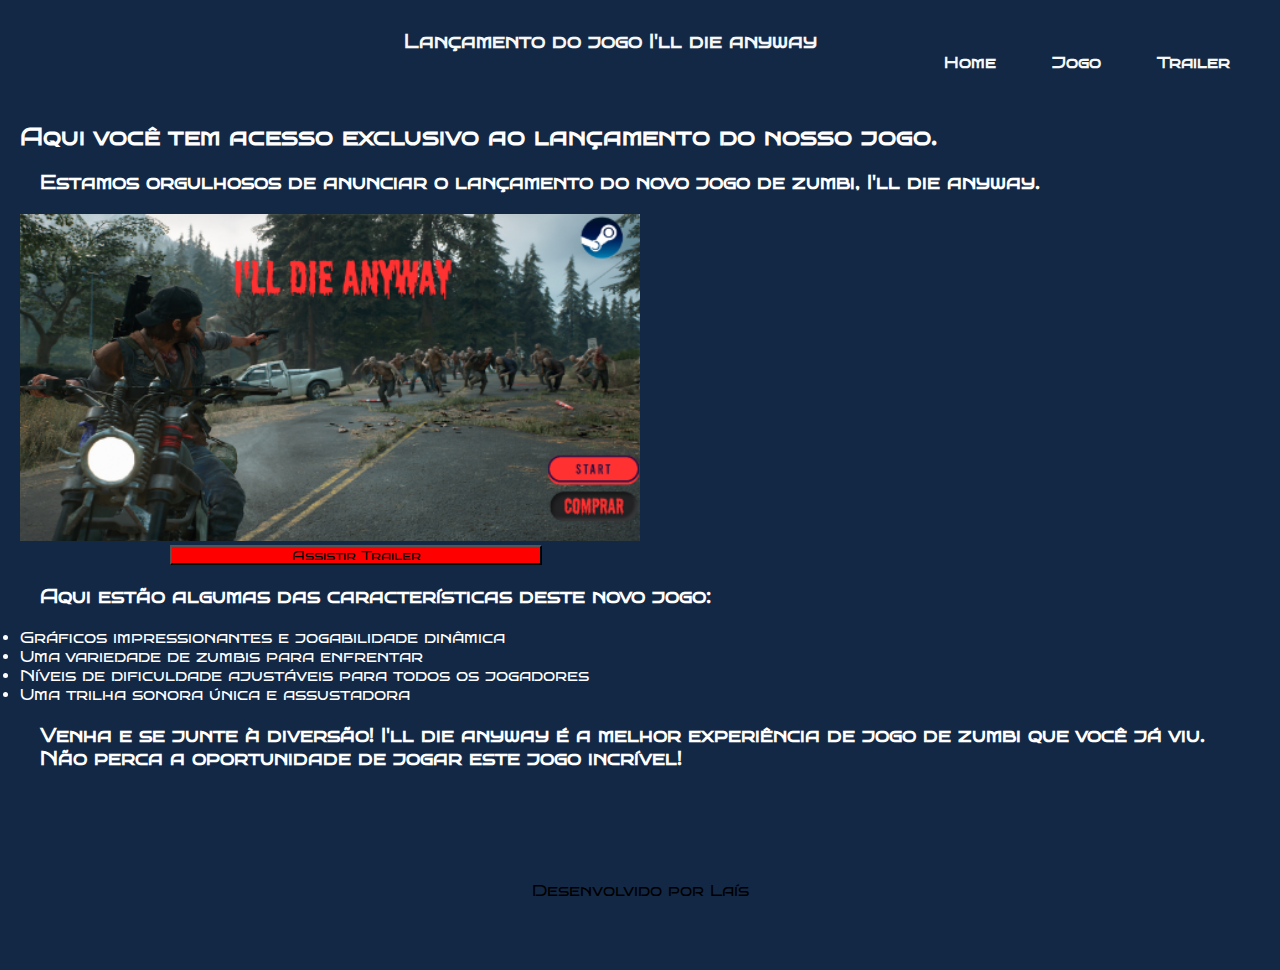
==== index.html @ bdd33cb3 "first commit" ====
<!DOCTYPE html>
<html lang="pt-br">
    <head>
        <meta charset="UTF-8">
        <title>I'll die anyway</title>
        <link href="css/home.css" rel="stylesheet"/>
        <meta name="viewport" content="width=device-width, initial-scale=1.0, maximum-scale=1.0">  
        <style>
            @import url('https://fonts.googleapis.com/css2?family=Bruno+Ace+SC&display=swap');
          </style>
    </head>
    <body>
        <header>
                <div class="menu">
                    <h3>Lançamento do jogo I'll die anyway</h3>
                    <a href="http://192.168.1.105:5500/index.html">Home</a>
                    <a href="http://192.168.1.105:5500/jogo.html">Jogo</a>
                    <a href="http://192.168.1.105:5500/trailer.html">Trailer</a>
                </div>
        </header>
        <div id="container">
            <div id="main">
                <h2>Aqui você tem acesso exclusivo ao lançamento do nosso jogo.</h2>
                <h3>Estamos orgulhosos de anunciar o lançamento do novo jogo de zumbi, I'll die anyway.</h3>
                <div id="jogos">
                    <div class="jogo">
                        <img src="assets/2.png" />  
                    </div>
                    <a href="http://192.168.1.105:5500/trailer.html">
                        <button>Assistir Trailer
                        </button>
                      </a> 
                </div>
                <h3> Aqui estão algumas das características deste novo jogo:</h3>             
                <li> Gráficos impressionantes e jogabilidade dinâmica</li>
                <li> Uma variedade de zumbis para enfrentar</li>
                <li> Níveis de dificuldade ajustáveis para todos os jogadores</li>
                <li>Uma trilha sonora única e assustadora</li> 
                <h3> Venha e se junte à diversão! I'll die anyway é a melhor experiência de jogo de zumbi que você já viu. Não perca a oportunidade de jogar este jogo incrível!</h3>
            </div>
        </div>
        <footer class="text-muted py-5">
            <div class="container1">
                <p class="float-end mb-1">
                    <a href="#">Voltar para o topo</a>
                </p>
                <p class="mb-1">Desenvolvido por Laís</p>
            </div>
        </footer>
    </body>
</html>
---- css/home.css ----
*{ margin: 0;
    padding: 0;
    box-sizing: border-box;
    font-family: Bruno Ace SC;
    background-color: hsl(214.8deg 56.82% 17.25%)
}
html, body{
    height: 100%;
}
header{
    height: 100px;
    color: white;
}

.menu{
    text-align: right;
    padding-top: 30px;
}
.menu h3{
    color: rgb(247, 247, 247);
    text-decoration: none;
    font-weight: bold;
    text-align: center;
    margin-right:60px;
}

.menu a{
    color: rgb(247, 247, 247);
    text-decoration: none;
    font-weight: bold;
    margin-right: 50px;
}

.jogo img{
  width: 50%;

}

#jogos button{
    width: 30%;
    background-color:red;
    text-align: center;
    margin-left: 150px;

}
#main {
    padding: 20px;
    color: white;
}
#main h3{
    padding: 20px;
    
}
#main h2{
    margin-top: 2px;
}

div.container1 {
    height: 10em;
    position: relative }
div.container1 p {
    margin: 0;
    position: absolute;
    top: 50%;
    left: 50%;
    margin-right: -50%;
    transform: translate(-50%, -50%) }
footer{
    margin-top: 100;
        }
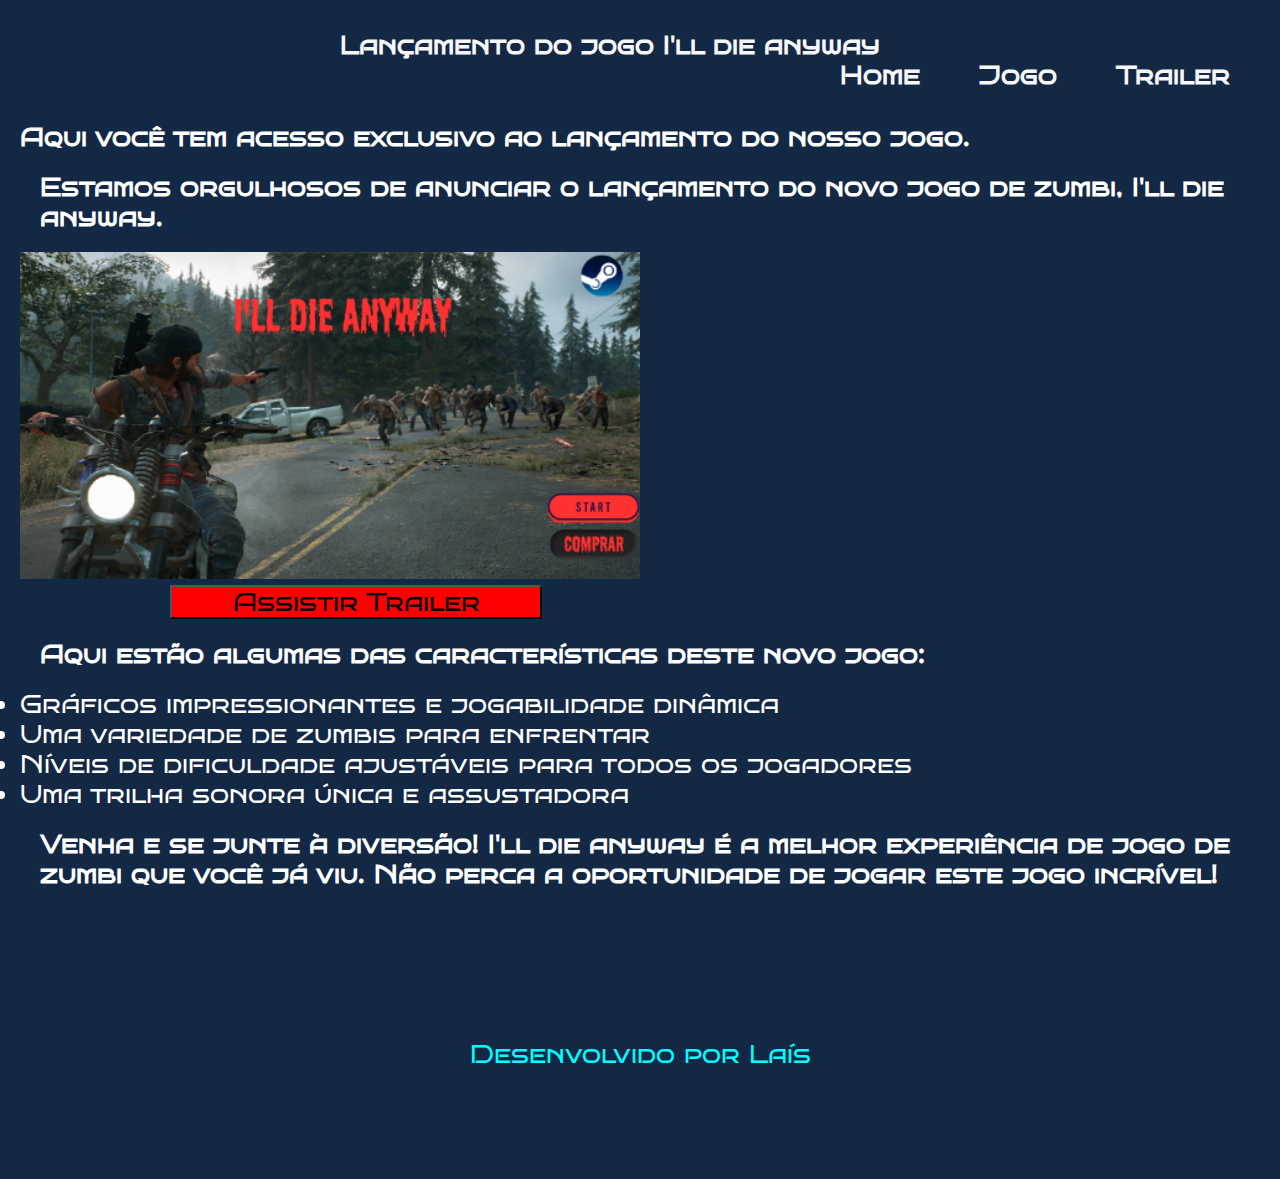
==== commit 9ddeed5c: "alteração" ====
--- a/index.html
+++ b/index.html
@@ -14,7 +14,7 @@
                 <div class="menu">
                     <h3>Lançamento do jogo I'll die anyway</h3>
                     <a href="http://192.168.1.105:5500/index.html">Home</a>
-                    <a href="http://192.168.1.105:5500/jogo.html">Jogo</a>
+                    <a href="https://laisdagnesia.github.io/siteIwillDieAnyWay/jogo.html">Jogo</a>
                     <a href="http://192.168.1.105:5500/trailer.html">Trailer</a>
                 </div>
         </header>
--- a/css/home.css
+++ b/css/home.css
@@ -2,7 +2,8 @@
     padding: 0;
     box-sizing: border-box;
     font-family: Bruno Ace SC;
-    background-color: hsl(214.8deg 56.82% 17.25%)
+    background-color: hsl(214.8deg 56.82% 17.25%);
+    font-size:25px;
 }
 html, body{
     height: 100%;
@@ -10,6 +11,7 @@
 header{
     height: 100px;
     color: white;
+
 }
 
 .menu{
@@ -60,6 +62,7 @@
     position: relative }
 div.container1 p {
     margin: 0;
+    color: aqua;
     position: absolute;
     top: 50%;
     left: 50%;
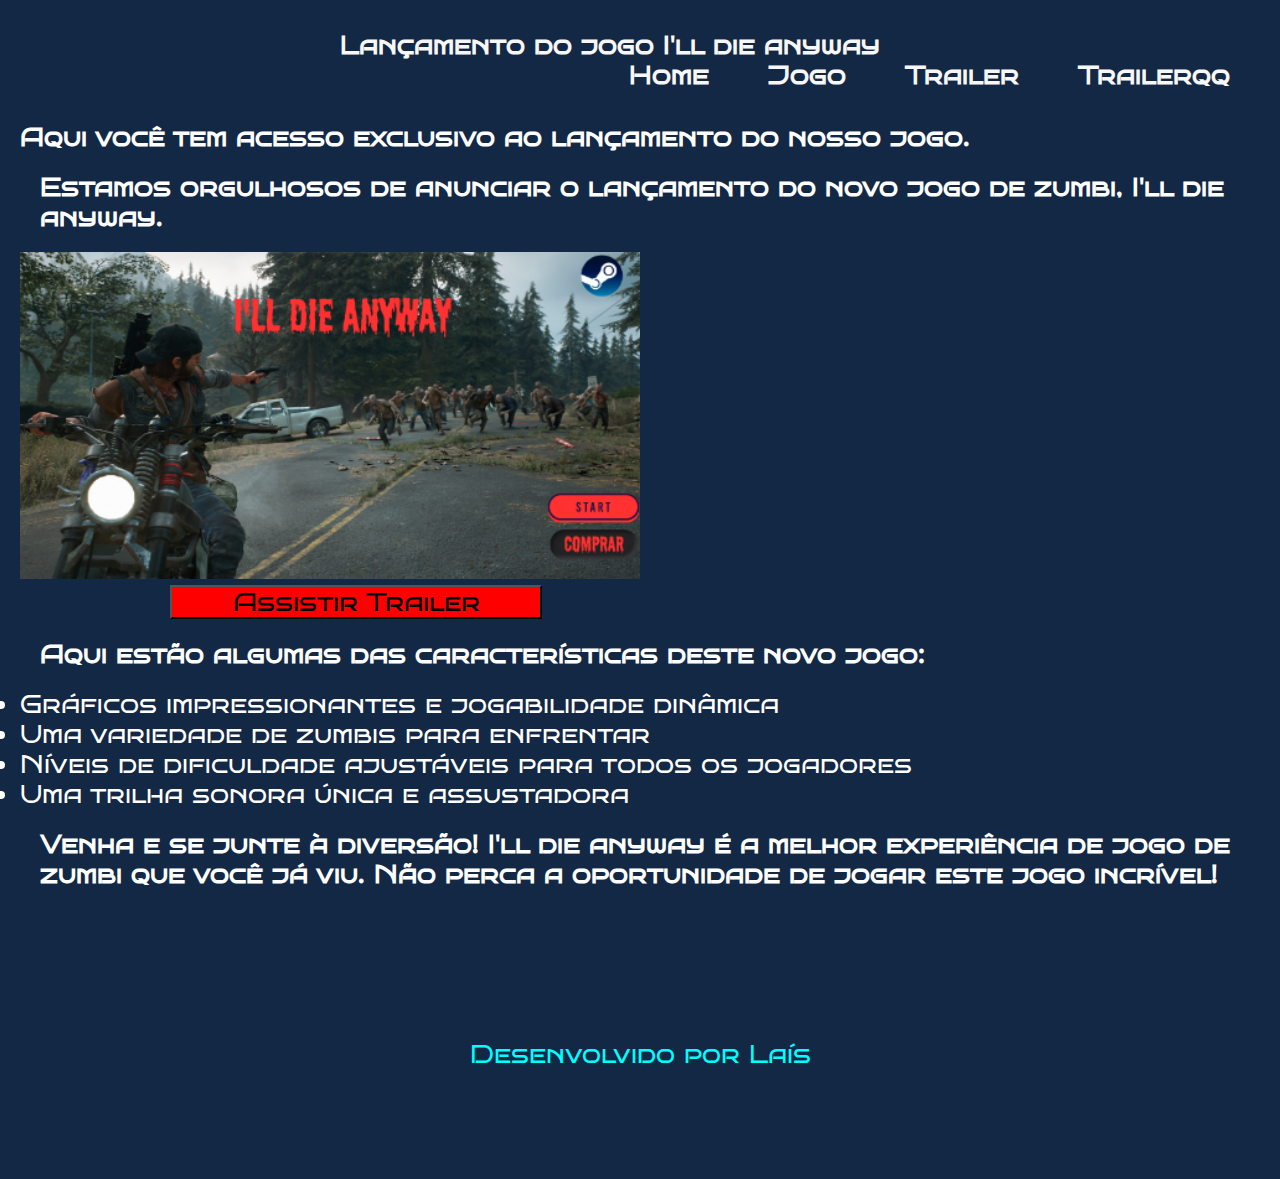
==== commit f7d97f02: "trailer alterado" ====
--- a/index.html
+++ b/index.html
@@ -14,8 +14,9 @@
                 <div class="menu">
                     <h3>Lançamento do jogo I'll die anyway</h3>
                     <a href="http://192.168.1.105:5500/index.html">Home</a>
-                    <a href="https://laisdagnesia.github.io/siteIwillDieAnyWay/jogo.html">Jogo</a>
+                    <a href="http://192.168.1.105:5500/jogo.html">Jogo</a>
                     <a href="http://192.168.1.105:5500/trailer.html">Trailer</a>
+                    <a href="https://laisdagnesia.github.io/siteIwillDieAnyWay/trailer.html">Trailerqq</a>
                 </div>
         </header>
         <div id="container">
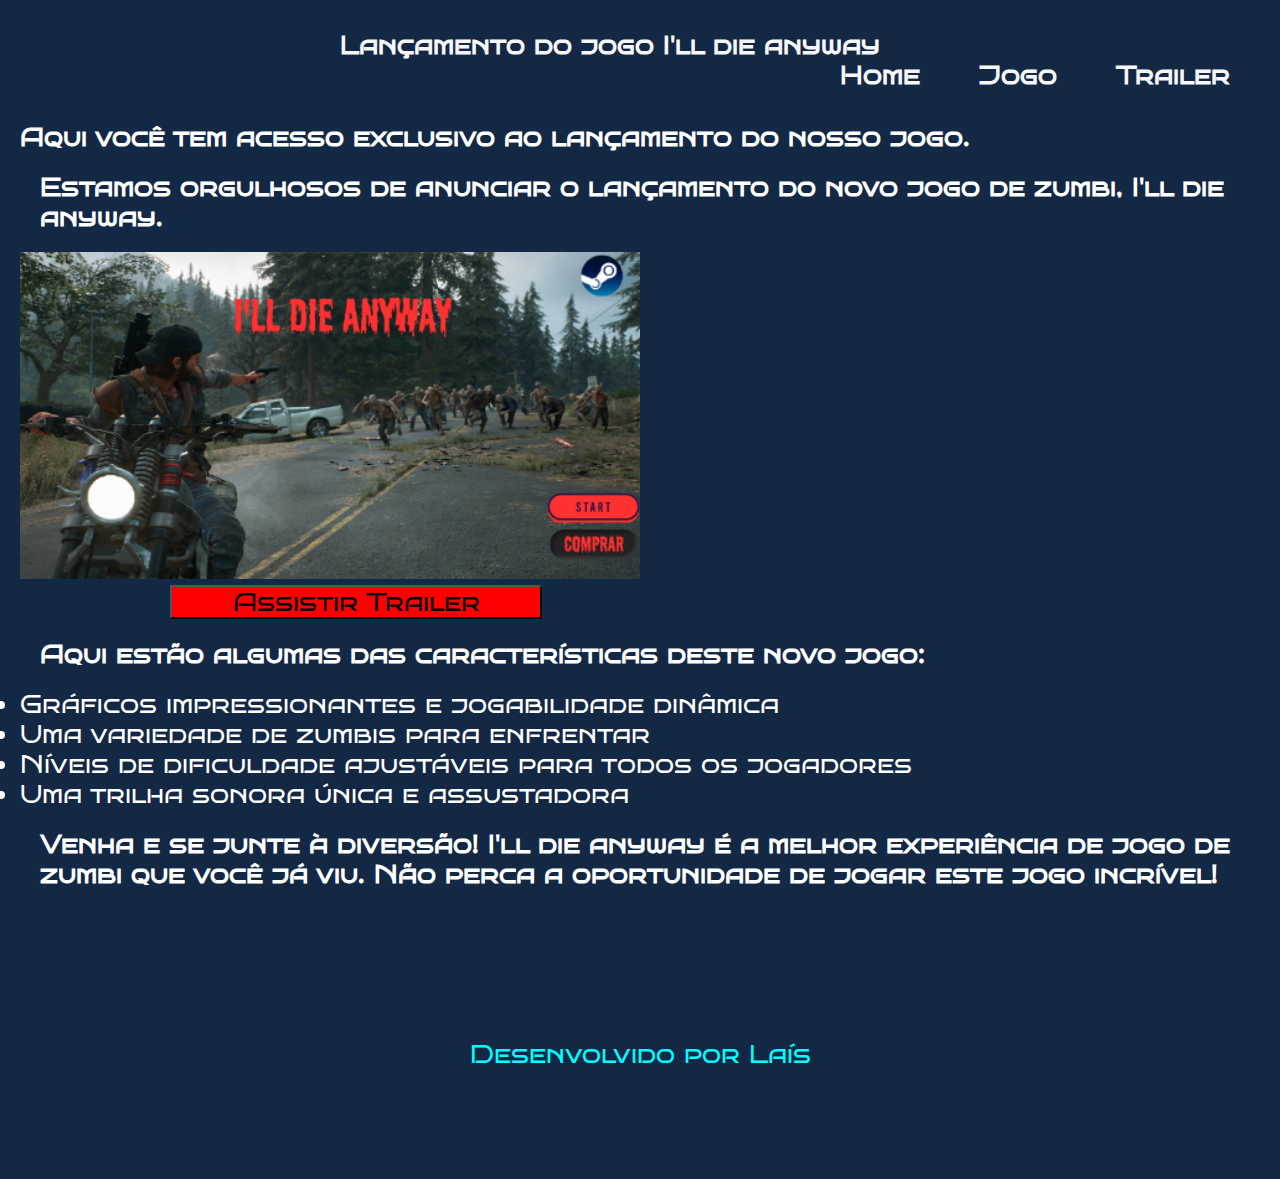
==== commit 49e6048e: "mudança" ====
--- a/index.html
+++ b/index.html
@@ -16,7 +16,6 @@
                     <a href="http://192.168.1.105:5500/index.html">Home</a>
                     <a href="http://192.168.1.105:5500/jogo.html">Jogo</a>
                     <a href="http://192.168.1.105:5500/trailer.html">Trailer</a>
-                    <a href="https://laisdagnesia.github.io/siteIwillDieAnyWay/trailer.html">Trailerqq</a>
                 </div>
         </header>
         <div id="container">
